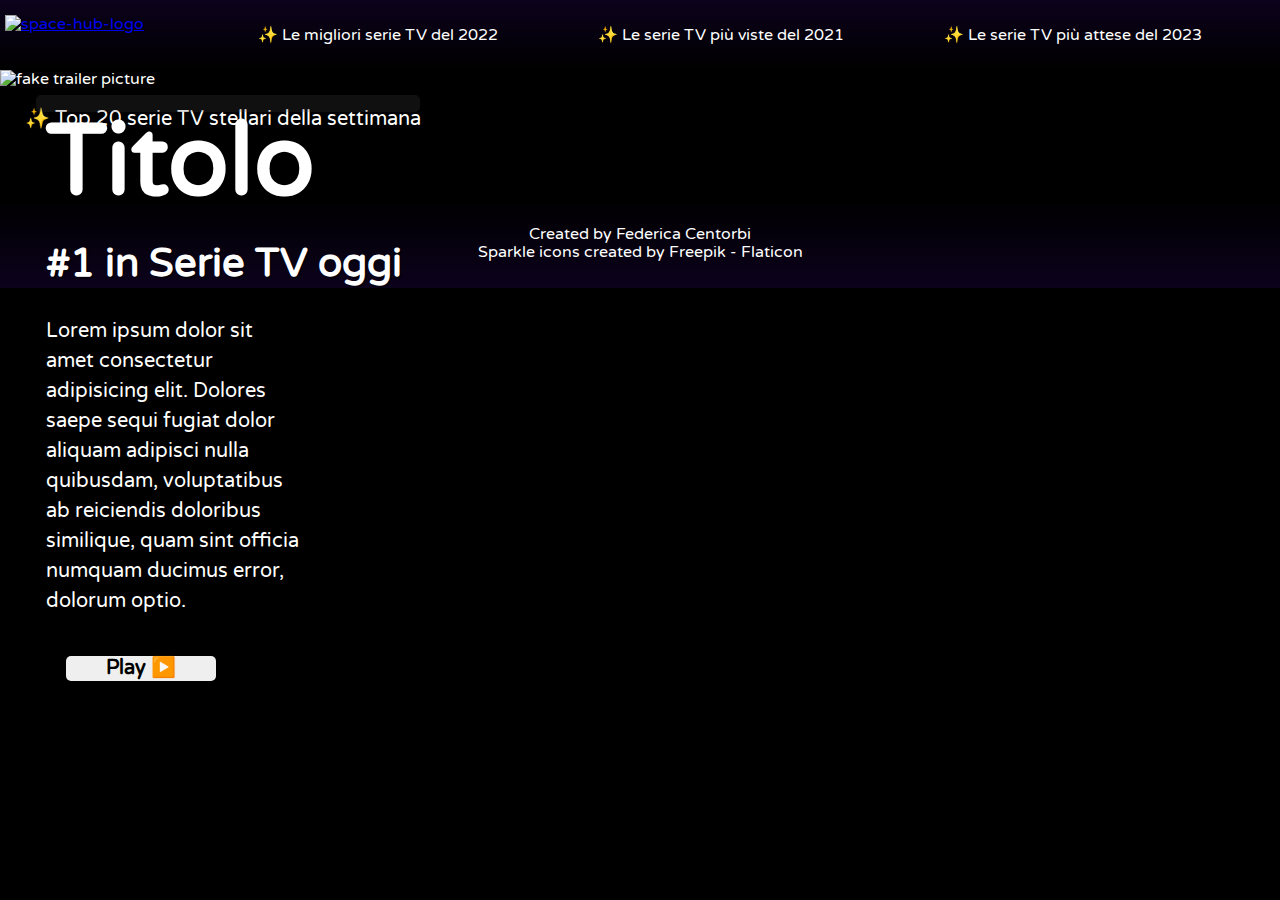
==== tvSeries.html @ 5171ce00 "aggiunta seconda pagina html" ====
<!DOCTYPE html>
<html lang="it">
<head>
    <meta charset="UTF-8">
    <meta http-equiv="X-UA-Compatible" content="IE=edge">
    <meta name="viewport" content="width=device-width, initial-scale=1.0">
    <link rel="stylesheet" href="./style.css">
    <link rel="stylesheet" href="./normalize.css">
    <link rel="preconnect" href="https://fonts.googleapis.com">
    <link rel="preconnect" href="https://fonts.gstatic.com" crossorigin>
    <link href="https://fonts.googleapis.com/css2?family=Varela+Round&display=swap" rel="stylesheet">
    <title>Serie TV Scheda</title>
</head>
<body>
    <div class="contenitore">
        <header>
            <div class="navbar">
                <a href="https://imgbb.com/"><img src="https://i.ibb.co/dWcRJ9p/space-hub-logo.png" alt="space-hub-logo" border="0" title="Il tuo hub spaziale per serie stellari!"></a>
                <div class="navbarElements">
                    <ul>
                        <li> ✨ Le migliori serie TV del 2022</li>
                        <li> ✨ Le serie TV più viste del 2021</li>
                        <li> ✨ Le serie TV più attese del 2023</li>
                    </ul>
                </div>
            </div>
        </header>

        <div class="button">
            <button onclick="location.href = '/index.html';"> 🡠 Torna indietro</button>
        </div>

        <div class="tvSerieSchedaWrapper">
            <div class="textWrapper">
                <h1>Name</h1>
                <a id="a" target="_blank">Guardalo subito</a>
                <p>Overview</p>
                <h5>Genres</h5>
            </div>
            <img id="img">
        </div>

    </div>
    <footer>
        <p>Created by <a href="https://github.com/underneathestars" target="_blank">Federica Centorbi</a></p>
        <a href="https://www.flaticon.com/free-icons/sparkle" title="sparkle icons" target="_blank">Sparkle icons created by
            Freepik - Flaticon</a>
    </footer>
</body>
<script src="./tvSeriesScript.js"></script>
</html>
---- style.css ----
body {
    height: 100%;
    position: relative;
    background-color: rgb(0, 0, 0);
    font-family: 'Varela Round',sans-serif;
}

.contenitore {
    position: relative;
    
}

/* ---------------HEADER--------------- */

header {
    display: flex;
    flex-direction: row;
}

/* ---------------NAVBAR--------------- */

.navbar {
    display: flex;
    flex-direction: row;
    padding: 5px;
    top: 0;
    width: 100%;
    height: 60px;
    background-image: linear-gradient(to top, rgba(0, 0, 0, 0), rgba(42, 7, 99, 0.281));
}

.navbar img {
    max-width: 300px;
    max-height: 50px;
    padding-top: 10px;
}

.navbar .navbarElements {
    margin: auto;
    
}

.navbar .navbarElements ul {
    display: flex;
    flex-direction: row;
    justify-content: center;
    list-style: none;
    color: white;
    gap: 100px;
}

.navbar ul li {
    
    transition: 0.5s;
    opacity: 1;
}

.navbar ul li:hover {
    cursor: pointer;
    opacity: 0.6;
}

/* ---------------FAKE TRAILER--------------- */

.fakeTrailer {
    position: relative;
    text-align: left;
    color: white;
}

.fakeTrailer img {
    position: relative;
    align-items: center;
    display: flex;
    justify-content: center;
    margin: 0;
    padding: 0;
    max-width: 100%;
    max-height: 600px;
}

.fakeTrailer .top-left {
    border-radius: 5px;
    background-color: rgba(77, 77, 77, 0.212);
    display: flex;
    flex-direction: column;
    position: absolute;
    top: 20px;
    left: 16px;
    margin: 5px 20px;
    width: 30%;
    height: 90%;
    
}

.fakeTrailer .top-left h1 {
    display: inline;
    font-size: 100px;
    margin: 10px;
    text-shadow: 2px 4px rgba(0, 0, 0, 0.550);
}

.fakeTrailer .top-left h3 {
    display: inline;
    font-size: 40px;
    margin: 10px;
    text-shadow: 2px 2px rgba(0, 0, 0, 0.550);
}

.fakeTrailer .top-left p {
    display: inline;
    font-size: 20px;
    width: 20vw;
    margin: 20px 10px;
    text-shadow: 2px 1px rgba(0, 0, 0, 0.550);
    line-height: 30px;

}

/* .fakeTrailer .bottom-left {
    background-color: rgba(77, 77, 77, 0.295);
    position: absolute;
    bottom: 40px;
    left: 30px;
    width: 30%;
} */

.fakeTrailer .top-left button {
   
    width: 150px;
    height: 50px;
    border-radius: 5px;
    border-style: none;
    font-family: 'Varela Round', sans-serif;
    font-weight: bold;
    font-size: 20px;
    
    margin: 20px 30px;
    
}

.fakeTrailer .top-left button:hover {
    cursor: pointer;
    box-shadow: 2px 4px rgba(0, 0, 0, 0.342);
    opacity: 0.8;
}

/* -----------------CARDS----------------*/

.carouselContainer {
    align-items: center;
    background-color: black;
    color: white;
    display: flex;
    flex-direction: row;
    flex-wrap: wrap;
    margin-top: 0;
    padding: 0;
    width: 100%;
    height: 100%;
    margin-bottom: 60px;
}

.carouselContainer .carouselTopTen {
    display: flex;
    height: 50px;
    width: 100%;
    background-color: black;
    align-content: center;
}

.carouselContainer .carouselTopTen h4 {
    display: flex;
    color: white;
    font-weight: 400;
    font-size: 20px;
    justify-content: center;
    margin: 20px 25px 0;
}

.carouselContainer .carouselCard {
    width: 300px;
    height: 200px;
    margin: 10px 40px;
}

.carouselContainer .carouselCard img {
    display: flex;
    cursor: pointer;
    transition: 0.3s ease;
    align-items: center;
    justify-content: center;
    width: 300px;
    
}

.carouselContainer .carouselCard img:hover {
    opacity: 0.5;
    transform: scale(1.1);
}

.carouselContainer .carouselCard h4 {
    margin: 10px 0;
}

.carouselContainer .carouselCard p {
    display: none;
}


/* ---------------FOOTER--------------- */

footer {
    margin-bottom: 0;
    align-items: center;
    text-align: center;
    justify-content: center;
    flex-direction: column;
    display: flex;
    width: 100%;
    position: static;
    bottom: 0;
    height: 90px;
    background-image: linear-gradient(to bottom, rgba(0, 0, 0, 0), rgba(42, 7, 99, 0.281));
}

footer a {
    align-items: center;
    margin: 0 auto;
    color: white;
    text-decoration: none;
    font-weight: 100;
}

footer a:hover {
    text-decoration: underline;
}

footer p {
    align-items: center;
    margin: 0 auto;
    color: white;
}

/* ---------------RESPONSIVE SMARTPHONES--------------- */

@media (max-width: 500px) {
    .navbar {
        height: auto;
        flex-direction: column;
    }

    .navbar a {
        text-align: center;
    }
    .navbar .navbarElements ul {
        display: flex;
        flex-direction: column;
        align-items: center;
        gap: 0;
        padding: 0;
    }

    .navbar ul li {
        margin-bottom: 25px;
    }
    .navbar img {
        align-items: center;
        margin-bottom: 25px;
    }

    .fakeTrailer {
        display: none;
    }
    
    .carouselContainer {
        display: flex;
        flex-wrap: wrap;
        flex-direction: column;
        align-items: center;
    }

    .carouselContainer .carouselTopTen h4 {
        display: flex;
        align-items: center;
        width: 100%;
        justify-content: center;
        margin-left: 0;
    }

    .carouselContainer .carouselCard img {
        margin: auto;
        padding: 0;
    }

    footer {
        font-size: 12px;
    }
}

/* ---------------RESPONSIVE TABLETS--------------- */

@media (min-width: 550px) and (max-width: 1024px) {
    .navbar {
        height: auto;
        flex-direction: column;
    }
    
    .navbar a {
        text-align: center;
    }
    
    .navbar .navbarElements ul {
        display: flex;
        flex-direction: row;
        flex-wrap: wrap;
        gap:0;
    }
    
    .navbar ul li {
        margin-bottom: 25px;
    }
    
    .navbar img {
        align-items: center;
        margin-bottom: 15px;
    }

    .fakeTrailer {
        display: none;
    }

    .carouselContainer {
        display: flex;
        flex-wrap: wrap;
        flex-direction: column;
        align-items: center;
    }
    
    .carouselContainer .carouselTopTen h4 {
        display: flex;
        align-items: center;
        width: 100%;
        justify-content: center;
        margin-left: 0;
    }
    
    .carouselContainer .carouselCard {
        display: flex;
        flex-direction: row;
        flex-wrap: wrap;
    }

    .carouselContainer .carouselCard img {
        margin: auto;
        padding: 0;
    }
    
    footer {
        font-size: 12px;
    }
}

/*------------------TV SERIES HTML ---------------------*/

.button button {
    background: transparent;
    color: white;
    border-style: none;
    padding: 10px;
    margin: 10px 25px;
    font-size: 20px;
    border-radius: 10px;
}

.button button:hover {
    cursor: pointer;
    background-color: #2a095034;
}


.tvSerieSchedaWrapper {
    display: flex;
    flex-direction: row;
    justify-content: center;
    align-items: center;
    width: 100%;
    height: 100%;
    position: relative;
    font-family:'Varela Round', sans-serif;
    color: white;
    margin: 35px auto;
}

.tvSerieSchedaWrapper .textWrapper {
    display: flex;
    justify-content: center;
    flex-direction: column;
    text-align: right;
    height: 100%;
    max-height: 600px;
    padding: 30px 30px;
    
}

.tvSerieSchedaWrapper .textWrapper h1 {
    font-size: 50px;
    margin-top: 0;
    margin-bottom: 10px;
}

.tvSerieSchedaWrapper a {
    text-decoration: none;
    color: white;
    font-size: 30px;
}

.tvSerieSchedaWrapper a:hover {
    text-decoration: underline;
}

.tvSerieSchedaWrapper p {
    width: 500px;
    font-size: 20px;
    word-spacing: 3px;
    line-height: 25px;
}

.tvSerieSchedaWrapper .textWrapper h5 {
    margin-top: 5px;
    font-weight: 500;
    word-spacing: 3px;
}

.tvSerieSchedaWrapper img {
    display: flex;
    flex-direction: row;
    width: 400px;
    padding: 30px 30px 40px;
}
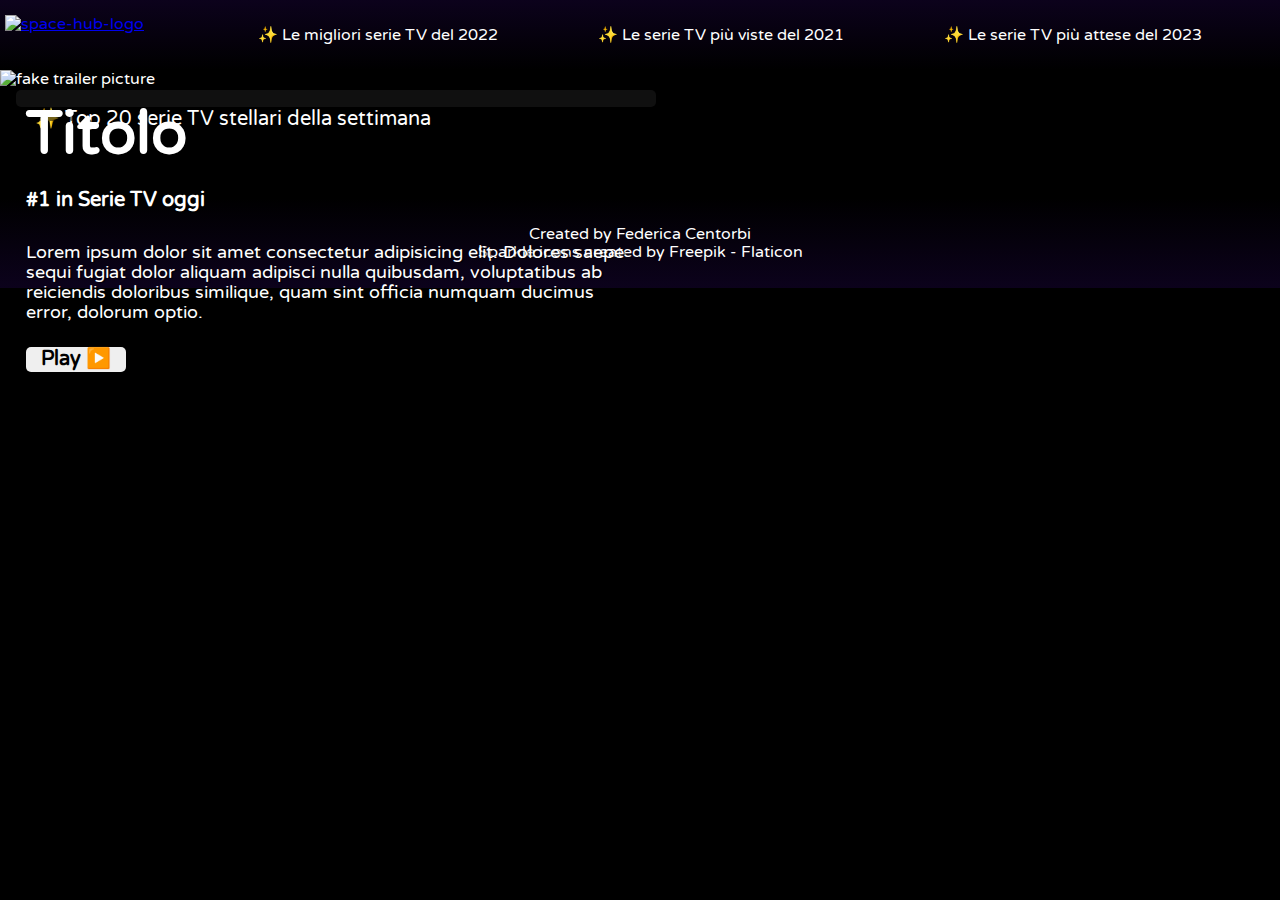
==== commit 27f0307f: "css responsive add" ====
--- a/tvSeries.html
+++ b/tvSeries.html
@@ -27,7 +27,7 @@
         </header>
 
         <div class="button">
-            <button onclick="location.href = '/index.html';"> 🡠 Torna indietro</button>
+            <button id="btn" onclick="location.href = '/index.html';"> 🡠 Torna indietro</button>
         </div>
 
         <div class="tvSerieSchedaWrapper">
--- a/style.css
+++ b/style.css
@@ -94,26 +94,27 @@
 }
 
 .fakeTrailer .top-left h1 {
-    display: inline;
+    display: flex;
     font-size: 100px;
     margin: 10px;
     text-shadow: 2px 4px rgba(0, 0, 0, 0.550);
 }
 
 .fakeTrailer .top-left h3 {
-    display: inline;
+    display: flex;
     font-size: 40px;
     margin: 10px;
     text-shadow: 2px 2px rgba(0, 0, 0, 0.550);
 }
 
 .fakeTrailer .top-left p {
-    display: inline;
+    display: flex;
     font-size: 20px;
-    width: 20vw;
+    width: 96%;
     margin: 20px 10px;
     text-shadow: 2px 1px rgba(0, 0, 0, 0.550);
     line-height: 30px;
+    overflow-block: 0;
 
 }
 
@@ -134,7 +135,6 @@
     font-family: 'Varela Round', sans-serif;
     font-weight: bold;
     font-size: 20px;
-    
     margin: 20px 30px;
     
 }
@@ -148,6 +148,7 @@
 /* -----------------CARDS----------------*/
 
 .carouselContainer {
+    justify-content: center;
     align-items: center;
     background-color: black;
     color: white;
@@ -175,7 +176,7 @@
     font-weight: 400;
     font-size: 20px;
     justify-content: center;
-    margin: 20px 25px 0;
+    margin: 20px 35px 0;
 }
 
 .carouselContainer .carouselCard {
@@ -242,125 +243,6 @@
     color: white;
 }
 
-/* ---------------RESPONSIVE SMARTPHONES--------------- */
-
-@media (max-width: 500px) {
-    .navbar {
-        height: auto;
-        flex-direction: column;
-    }
-
-    .navbar a {
-        text-align: center;
-    }
-    .navbar .navbarElements ul {
-        display: flex;
-        flex-direction: column;
-        align-items: center;
-        gap: 0;
-        padding: 0;
-    }
-
-    .navbar ul li {
-        margin-bottom: 25px;
-    }
-    .navbar img {
-        align-items: center;
-        margin-bottom: 25px;
-    }
-
-    .fakeTrailer {
-        display: none;
-    }
-    
-    .carouselContainer {
-        display: flex;
-        flex-wrap: wrap;
-        flex-direction: column;
-        align-items: center;
-    }
-
-    .carouselContainer .carouselTopTen h4 {
-        display: flex;
-        align-items: center;
-        width: 100%;
-        justify-content: center;
-        margin-left: 0;
-    }
-
-    .carouselContainer .carouselCard img {
-        margin: auto;
-        padding: 0;
-    }
-
-    footer {
-        font-size: 12px;
-    }
-}
-
-/* ---------------RESPONSIVE TABLETS--------------- */
-
-@media (min-width: 550px) and (max-width: 1024px) {
-    .navbar {
-        height: auto;
-        flex-direction: column;
-    }
-    
-    .navbar a {
-        text-align: center;
-    }
-    
-    .navbar .navbarElements ul {
-        display: flex;
-        flex-direction: row;
-        flex-wrap: wrap;
-        gap:0;
-    }
-    
-    .navbar ul li {
-        margin-bottom: 25px;
-    }
-    
-    .navbar img {
-        align-items: center;
-        margin-bottom: 15px;
-    }
-
-    .fakeTrailer {
-        display: none;
-    }
-
-    .carouselContainer {
-        display: flex;
-        flex-wrap: wrap;
-        flex-direction: column;
-        align-items: center;
-    }
-    
-    .carouselContainer .carouselTopTen h4 {
-        display: flex;
-        align-items: center;
-        width: 100%;
-        justify-content: center;
-        margin-left: 0;
-    }
-    
-    .carouselContainer .carouselCard {
-        display: flex;
-        flex-direction: row;
-        flex-wrap: wrap;
-    }
-
-    .carouselContainer .carouselCard img {
-        margin: auto;
-        padding: 0;
-    }
-    
-    footer {
-        font-size: 12px;
-    }
-}
-
 /*------------------TV SERIES HTML ---------------------*/
 
 .button button {
@@ -387,7 +269,7 @@
     width: 100%;
     height: 100%;
     position: relative;
-    font-family:'Varela Round', sans-serif;
+    font-family: 'Varela Round', sans-serif;
     color: white;
     margin: 35px auto;
 }
@@ -400,7 +282,7 @@
     height: 100%;
     max-height: 600px;
     padding: 30px 30px;
-    
+
 }
 
 .tvSerieSchedaWrapper .textWrapper h1 {
@@ -438,3 +320,266 @@
     width: 400px;
     padding: 30px 30px 40px;
 }
+
+/*--------------------------------------------MEDIA QUERIES --------------------------------------------*/
+
+/* ---------------RESPONSIVE SMARTPHONES--------------- */
+
+@media (max-width: 500px) {
+    .contenitore {
+        width: 100%;
+        
+    }
+    .navbar {
+        height: auto;
+        flex-direction: column;
+        justify-content: center;
+    }
+
+    .navbar a {
+        text-align: center;
+    }
+    .navbar .navbarElements ul {
+        display: flex;
+        justify-content: center;
+        flex-direction: column;
+        align-items: center;
+        gap: 0;
+        padding: 0;
+    }
+
+    .navbar ul li {
+        margin-bottom: 25px;
+    }
+    .navbar img {
+        align-items: center;
+        margin-bottom: 25px;
+    }
+
+    .fakeTrailer {
+        display: none;
+    }
+    
+    .carouselContainer {
+        display: flex;
+        flex-wrap: wrap;
+        flex-direction: column;
+        align-items: center;
+        margin: 0 auto 60px auto;
+        justify-content: center;
+    }
+
+    .carouselContainer .carouselTopTen h4 {
+        display: flex;
+        align-items: center;
+        width: 100%;
+        justify-content: center;
+        margin: auto;
+        text-align: center;
+    }
+
+    .carouselContainer .carouselCard img {
+        margin: auto;
+        padding: 0;
+        align-items: center;
+    }
+
+    footer {
+        font-size: 12px;
+    }
+
+    .button #btn {
+        display: flex;
+        width: 90px;
+        height: 40px;
+        font-size: 15px;
+        line-height: 10px;
+        margin: 10px auto;
+        text-align: center;
+    }
+
+    .tvSerieSchedaWrapper {
+        width: 90%;
+        display: flex;
+        justify-content: center;
+        align-items: center;
+        flex-direction: column;
+        flex-wrap: wrap;
+        text-align: center;
+        margin: 0;
+        padding: 0;
+    }
+
+    .tvSerieSchedaWrapper .textWrapper {
+        display: flex;
+        width: 90%;
+        margin: 0 auto;
+        text-align: center;
+        justify-content: center;
+        align-items: center;
+        padding: 0;
+    }
+
+    .tvSerieSchedaWrapper .textWrapper h1 {
+        font-size: 30px;
+        margin-top: 0;
+        text-align: center;
+    }
+
+    .tvSerieSchedaWrapper .textWrapper a {
+        font-size: 20px;
+    }
+
+    .tvSerieSchedaWrapper .textWrapper p {
+        font-size: 15px;
+        display: flex;
+        flex-wrap: wrap;
+        width: 90%;
+    }
+
+    .tvSerieSchedaWrapper img {
+        display: flex;
+        flex-direction: column;
+        flex-wrap: wrap;
+        order: 1;
+        max-width: 80%;
+    }
+}
+
+
+/* ---------------RESPONSIVE TABLETS--------------- */
+
+@media (min-width: 550px) and (max-width: 1024px) {
+    .navbar {
+        height: auto;
+        flex-direction: column;
+    }
+    
+    .navbar a {
+        text-align: center;
+    }
+    
+    .navbar .navbarElements ul {
+        display: flex;
+        flex-direction: row;
+        flex-wrap: wrap;
+        gap:0;
+    }
+    
+    .navbar ul li {
+        margin-bottom: 25px;
+    }
+    
+    .navbar img {
+        align-items: center;
+        margin-bottom: 15px;
+    }
+
+    .fakeTrailer {
+        display: none;
+    }
+
+    .carouselContainer {
+        display: flex;
+        flex-wrap: wrap;
+        flex-direction: column;
+        align-items: center;
+    }
+    
+    .carouselContainer .carouselTopTen h4 {
+        display: flex;
+        align-items: center;
+        width: 100%;
+        justify-content: center;
+        margin-left: 0;
+    }
+    
+    .carouselContainer .carouselCard {
+        display: flex;
+        flex-direction: row;
+        flex-wrap: wrap;
+    }
+
+    .carouselContainer .carouselCard img {
+        margin: auto;
+        padding: 0;
+    }
+    
+    footer {
+        font-size: 12px;
+    }
+}
+
+/* ---------------RESPONSIVE MIN 1024 MAX 1580 --------------- */
+
+@media (min-width: 1024px) and (max-width: 1580px) {
+    
+    .fakeTrailer {
+        position: relative;
+        text-align: left;
+        color: white;
+    }
+    
+    .fakeTrailer img {
+        position: relative;
+        align-items: center;
+        display: flex;
+        justify-content: center;
+        margin: 0;
+        padding: 0;
+        max-width: 100%;
+        max-height: 600px;
+    }
+    
+    .fakeTrailer .top-left {
+        border-radius: 5px;
+        background-color: rgba(77, 77, 77, 0.212);
+        display: flex;
+        flex-direction: column;
+        position: absolute;
+        left: 16px;
+        margin: 0;
+        width: 50%;
+        height: 90%;
+    
+    }
+    
+    .fakeTrailer .top-left h1 {
+        display: flex;
+        font-size: 60px;
+        margin: 10px;
+        text-shadow: 2px 4px rgba(0, 0, 0, 0.550);
+    }
+    
+    .fakeTrailer .top-left h3 {
+        display: flex;
+        font-size: 20px;
+        margin: 10px;
+        text-shadow: 2px 2px rgba(0, 0, 0, 0.550);
+    }
+    
+    .fakeTrailer .top-left p {
+        display: flex;
+        font-size: 18px;
+        width: 96%;
+        margin: 20px 10px;
+        text-shadow: 2px 1px rgba(0, 0, 0, 0.550);
+        line-height: 20px;
+        overflow-block: 0;
+    
+    }
+
+    .fakeTrailer .top-left button {
+    
+        width: 100px;
+        height: 50px;
+        border-radius: 5px;
+        border-style: none;
+        font-family: 'Varela Round', sans-serif;
+        font-weight: bold;
+        font-size: 20px;
+        margin: 5px 10px;
+    
+    }
+}
+
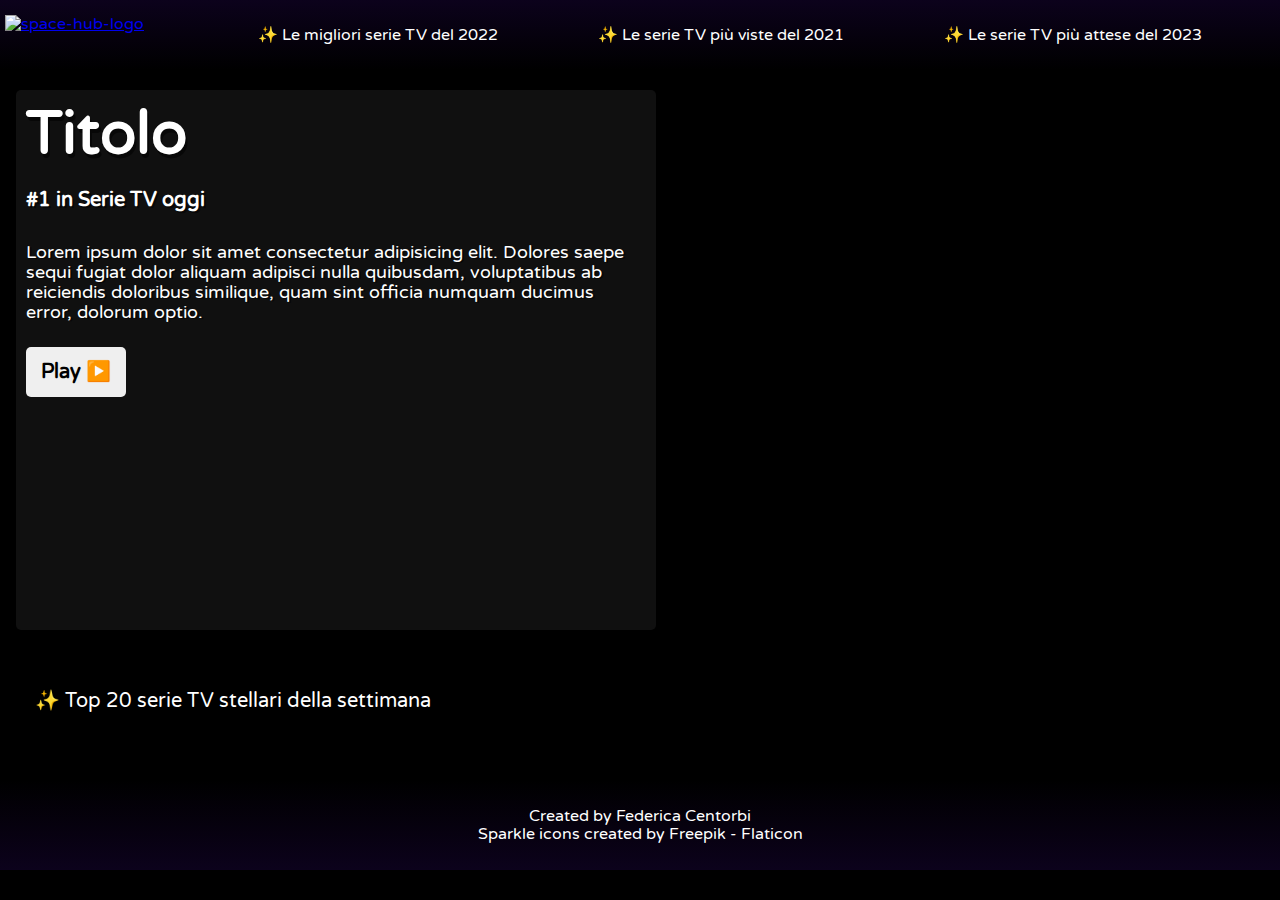
==== commit 9504c22b: "final build" ====
--- a/tvSeries.html
+++ b/tvSeries.html
@@ -27,7 +27,7 @@
         </header>
 
         <div class="button">
-            <button id="btn" onclick="location.href = '/index.html';"> 🡠 Torna indietro</button>
+            <button id="btn" onclick="location.href = '/SpaceHub/';">Torna indietro</button>
         </div>
 
         <div class="tvSerieSchedaWrapper">
--- a/style.css
+++ b/style.css
@@ -63,21 +63,14 @@
 /* ---------------FAKE TRAILER--------------- */
 
 .fakeTrailer {
+    width: 100%;
+    height: 600px;
     position: relative;
     text-align: left;
     color: white;
-}
-
-.fakeTrailer img {
-    position: relative;
-    align-items: center;
-    display: flex;
-    justify-content: center;
-    margin: 0;
-    padding: 0;
-    max-width: 100%;
-    max-height: 600px;
-}
+    background-image: url('https://picsum.photos/1990/600');
+}
+
 
 .fakeTrailer .top-left {
     border-radius: 5px;
@@ -95,15 +88,15 @@
 
 .fakeTrailer .top-left h1 {
     display: flex;
-    font-size: 100px;
-    margin: 10px;
+    font-size: 80px;
+    margin: 5px;
     text-shadow: 2px 4px rgba(0, 0, 0, 0.550);
 }
 
 .fakeTrailer .top-left h3 {
     display: flex;
-    font-size: 40px;
-    margin: 10px;
+    font-size: 30px;
+    margin: 5px;
     text-shadow: 2px 2px rgba(0, 0, 0, 0.550);
 }
 
@@ -111,23 +104,18 @@
     display: flex;
     font-size: 20px;
     width: 96%;
-    margin: 20px 10px;
-    text-shadow: 2px 1px rgba(0, 0, 0, 0.550);
+    margin: 10px 10px;
+    text-shadow: 2px 1px rgba(53, 9, 66, 0.55);
     line-height: 30px;
-    overflow-block: 0;
-
-}
-
-/* .fakeTrailer .bottom-left {
-    background-color: rgba(77, 77, 77, 0.295);
-    position: absolute;
-    bottom: 40px;
-    left: 30px;
-    width: 30%;
-} */
+    overflow: hidden;
+}
+
+.fakeTrailer .top-left p:hover {
+    overflow-y: auto;
+    scrollbar-width: thin;
+}
 
 .fakeTrailer .top-left button {
-   
     width: 150px;
     height: 50px;
     border-radius: 5px;
@@ -135,7 +123,8 @@
     font-family: 'Varela Round', sans-serif;
     font-weight: bold;
     font-size: 20px;
-    margin: 20px 30px;
+    margin: 20px 20px;
+    padding: 8px;
     
 }
 
@@ -250,9 +239,11 @@
     color: white;
     border-style: none;
     padding: 10px;
-    margin: 10px 25px;
+    margin: 20px 25px;
     font-size: 20px;
     border-radius: 10px;
+    border-style: solid;
+    border-color: white;
 }
 
 .button button:hover {
@@ -357,6 +348,38 @@
     }
 
     .fakeTrailer {
+        display: flex;
+        justify-content: center;
+        width: 150%;
+        height: 300px;
+        position: relative;
+        align-items: center;
+        margin: auto;
+        text-align: center;
+        flex-direction: column;
+    }
+
+    .fakeTrailer .top-left {
+        position: absolute;
+        display: flex;
+        flex-direction: column;
+        justify-content: center;
+        margin: 0 auto;
+        text-align: center;
+        align-items: center;
+    }
+
+    .fakeTrailer .top-left h1 {
+        font-size: 50px;
+        margin: auto;
+    }
+
+    .fakeTrailer .top-left h3 {
+        font-size: 30px;
+        margin: auto;
+    }
+
+    .fakeTrailer .top-left p, button {
         display: none;
     }
     
@@ -374,7 +397,7 @@
         align-items: center;
         width: 100%;
         justify-content: center;
-        margin: auto;
+        margin: 10px auto;
         text-align: center;
     }
 
@@ -393,9 +416,11 @@
         width: 90px;
         height: 40px;
         font-size: 15px;
-        line-height: 10px;
-        margin: 10px auto;
-        text-align: center;
+        margin: 0 auto;
+        padding: 2px;
+        text-align: center;
+        border-style: solid;
+        border-color: white;
     }
 
     .tvSerieSchedaWrapper {
@@ -406,7 +431,6 @@
         flex-direction: column;
         flex-wrap: wrap;
         text-align: center;
-        margin: 0;
         padding: 0;
     }
 
@@ -476,6 +500,39 @@
     }
 
     .fakeTrailer {
+        display: flex;
+        justify-content: center;
+        width: 150%;
+        height: 300px;
+        position: relative;
+        align-items: center;
+        margin: auto;
+        text-align: center;
+        flex-direction: column;
+    }
+    
+    .fakeTrailer .top-left {
+        position: absolute;
+        display: flex;
+        flex-direction: column;
+        justify-content: center;
+        margin: 0 auto;
+        text-align: center;
+        align-items: center;
+    }
+    
+    .fakeTrailer .top-left h1 {
+        font-size: 50px;
+        margin: auto;
+    }
+    
+    .fakeTrailer .top-left h3 {
+        font-size: 30px;
+        margin: auto;
+    }
+    
+    .fakeTrailer .top-left p,
+    button {
         display: none;
     }
 
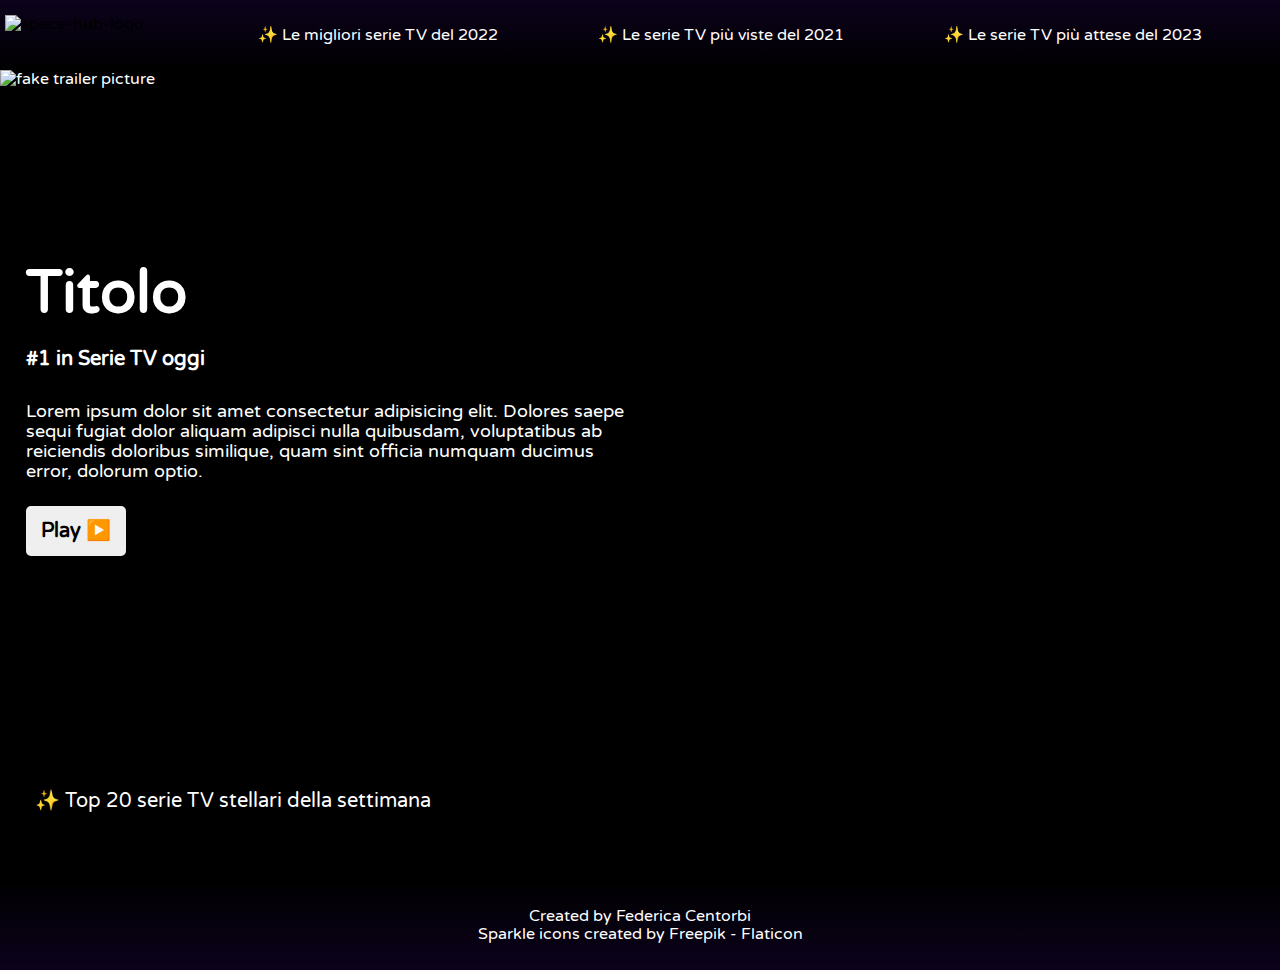
==== commit 23f9a548: "add meta tag and favicon" ====
--- a/tvSeries.html
+++ b/tvSeries.html
@@ -9,7 +9,8 @@
     <link rel="preconnect" href="https://fonts.googleapis.com">
     <link rel="preconnect" href="https://fonts.gstatic.com" crossorigin>
     <link href="https://fonts.googleapis.com/css2?family=Varela+Round&display=swap" rel="stylesheet">
-    <title>Serie TV Scheda</title>
+    <link href="[data-uri]" rel="icon" type="image/x-icon" />
+    <title>Dettagli</title>
 </head>
 <body>
     <div class="contenitore">
--- a/style.css
+++ b/style.css
@@ -64,17 +64,19 @@
 
 .fakeTrailer {
     width: 100%;
-    height: 600px;
+    height: 700px;
     position: relative;
     text-align: left;
     color: white;
-    background-image: url('https://picsum.photos/1990/600');
+    z-index: -1;
+}
+
+.fakeTrailer img {
+    width: 100%;
 }
 
 
 .fakeTrailer .top-left {
-    border-radius: 5px;
-    background-color: rgba(77, 77, 77, 0.212);
     display: flex;
     flex-direction: column;
     position: absolute;
@@ -83,7 +85,8 @@
     margin: 5px 20px;
     width: 30%;
     height: 90%;
-    
+    z-index: 2;
+    justify-content: center;
 }
 
 .fakeTrailer .top-left h1 {
@@ -137,6 +140,7 @@
 /* -----------------CARDS----------------*/
 
 .carouselContainer {
+    z-index: 1;
     justify-content: center;
     align-items: center;
     background-color: black;
@@ -317,6 +321,7 @@
 /* ---------------RESPONSIVE SMARTPHONES--------------- */
 
 @media (max-width: 500px) {
+
     .contenitore {
         width: 100%;
         
@@ -325,7 +330,9 @@
         height: auto;
         flex-direction: column;
         justify-content: center;
-    }
+        margin: 0 auto;
+        padding: 0;
+    }   
 
     .navbar a {
         text-align: center;
@@ -350,11 +357,11 @@
     .fakeTrailer {
         display: flex;
         justify-content: center;
-        width: 150%;
+        width: 100%;
         height: 300px;
         position: relative;
         align-items: center;
-        margin: auto;
+        margin: 10px auto;
         text-align: center;
         flex-direction: column;
     }
@@ -367,11 +374,12 @@
         margin: 0 auto;
         text-align: center;
         align-items: center;
+        background-color: transparent;
     }
 
     .fakeTrailer .top-left h1 {
         font-size: 50px;
-        margin: auto;
+        margin: 0 auto;
     }
 
     .fakeTrailer .top-left h3 {
@@ -406,6 +414,11 @@
         padding: 0;
         align-items: center;
     }
+
+    .carouselContainer .carouselCard img:touch-action {
+        opacity: 0.5;
+        transform: scale(1.1);
+    };
 
     footer {
         font-size: 12px;
@@ -589,8 +602,6 @@
     }
     
     .fakeTrailer .top-left {
-        border-radius: 5px;
-        background-color: rgba(77, 77, 77, 0.212);
         display: flex;
         flex-direction: column;
         position: absolute;
@@ -622,8 +633,6 @@
         margin: 20px 10px;
         text-shadow: 2px 1px rgba(0, 0, 0, 0.550);
         line-height: 20px;
-        overflow-block: 0;
-    
     }
 
     .fakeTrailer .top-left button {
